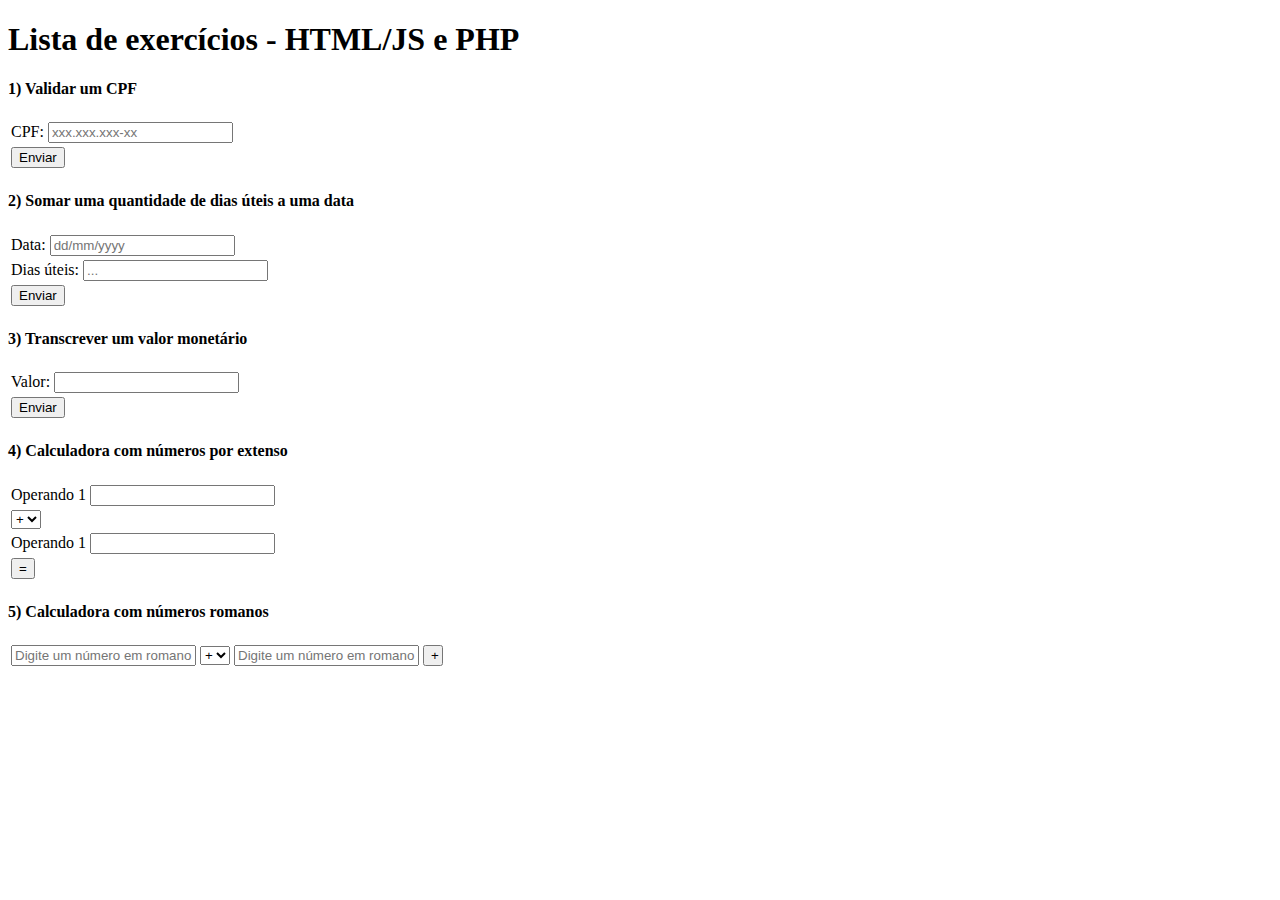
==== 7-lista/index.html @ c7f95fd6 "Validação do front-end no 3" ====
<!DOCTYPE html>
<html lang="en">
<head>
    <meta charset="UTF-8">
    <meta http-equiv="X-UA-Compatible" content="IE=edge">
    <meta name="viewport" content="width=device-width, initial-scale=1.0">
    <link rel="stylesheet" href="style.css">
    <title>Lista 7</title>
</head>
<body>
    <h1><b>Lista de exercícios - HTML/JS e PHP</b></h1>
    
    <h4>1) Validar um CPF</h4> 
        <form id="form1" name="formCpf" action="cpf.php" method="POST">
            <table>
                <tr>
                    <td>
                        CPF: <input id="cpf" name="cpf" type="int" pattern="^[0-9]{11}$" placeholder="xxx.xxx.xxx-xx" required onclick="unSetError('cpf')" maxlength="11">
                    </td>
                </tr>
                <tr>
                    <td>
                        <input type="button" id="buttonCpf" onclick="valid(1)" value="Enviar">
                    </td>
                </tr>
            </table>
        </form>

    <h4>2) Somar uma quantidade de dias úteis a uma data</h4>
        <form id="form2" name="formDate" action="data.php" method="POST">
            <table>
                <tr>
                    <td>
                        Data: <input id="data" name="data" type="int" pattern="^[0-9]{2}/[0-9]{2}/[0-9]{4}$" placeholder="dd/mm/yyyy" required onclick="unSetError('data')" maxlength="10">
                    </td>
                </tr>
                <tr>
                    <td>
                        Dias úteis: <input id="dataUtil" name="dataUtil" type="int" pattern="^[0-9]{1,100}$" placeholder="..." required onclick="unSetError('dataUtil')">
                    </td>
                </tr>
                <tr>
                    <td>
                        <input type="button" id="buttonData" onclick="valid(2)" value="Enviar">
                    </td>
                </tr>
            </table>
        </form>

    <h4>3) Transcrever um valor monetário</h4>
        <form id="form3" name="formValor" action="valor.php" method="POST">
            <table>
                <tr>
                    <td>
                        Valor: <input id="valor" name="valor" type="int" pattern="^[0-9]{1,9},[0-9]{2}$" onclick="unSetError('valor')">
                    </td>
                </tr>
                <tr>
                    <td>
                        <input id="buttonValor" type="button" value="Enviar" onclick="valid(3)">
                    </td>
                </tr>
            </table>
        </form>

    <h4>4) Calculadora com números por extenso</h4>
        <form id="form4" name="formCalExt" action="calExt.php" method="POST">
            <table>
                <tr>
                    <td>
                        Operando 1 <input type="text" name="op1" id="op1">
                    </td>
                </tr>
                <tr>
                    <td>
                        <select name="selectOp" id="selectOp">
                            <option value="mais">+</option>
                            <option value="menos">-</option>
                            <option value="mult">x</option>
                            <option value="divd">/</option>
                        </select>
                    </td>
                </tr>
                <tr>
                    <td>
                        Operando 1 <input type="text" name="op2" id="op2">
                    </td>
                </tr>
                <tr>
                    <td>
                        <input id="buttonFormCalExt" type="button" value="=" onclick="">
                    </td>
                </tr>
            </table>
        </form>

    <h4>5) Calculadora com números romanos</h4>
    <table id="tableAddRomanos">
        <tr>
            <td>
                <input id="romanoOp1" name="romanoOp1" type="int" placeholder="Digite um número em romano..." required>                
            </td>
            <td>
                <select name="selectRom" id="selectRom">
                    <option value="mais">+</option>
                    <option value="menos">-</option>
                    <option value="mult">x</option>
                    <option value="divd">/</option>
                </select>
            </td>
            <td>
                <input id="romanoOp2" name="romanoOp2" type="int" placeholder="Digite um número em romano..." required>
            </td>
            <td>
                <input type="button" id="adiciona" value="+" style="width: 20px;" onclick="insere()">
            </td>
        </tr>
    </table>

    <script src="script.js" type="application/javascript"></script>
</body>
</html>
---- 7-lista/style.css ----
/* body {
    background-color: #131516;
    color: #fff;
}

input {
    background-color: #131516;
    color: #fff;
}

select {
    background-color: #131516;
    color: #fff;
} */

.erro {
    border-color: red;
}
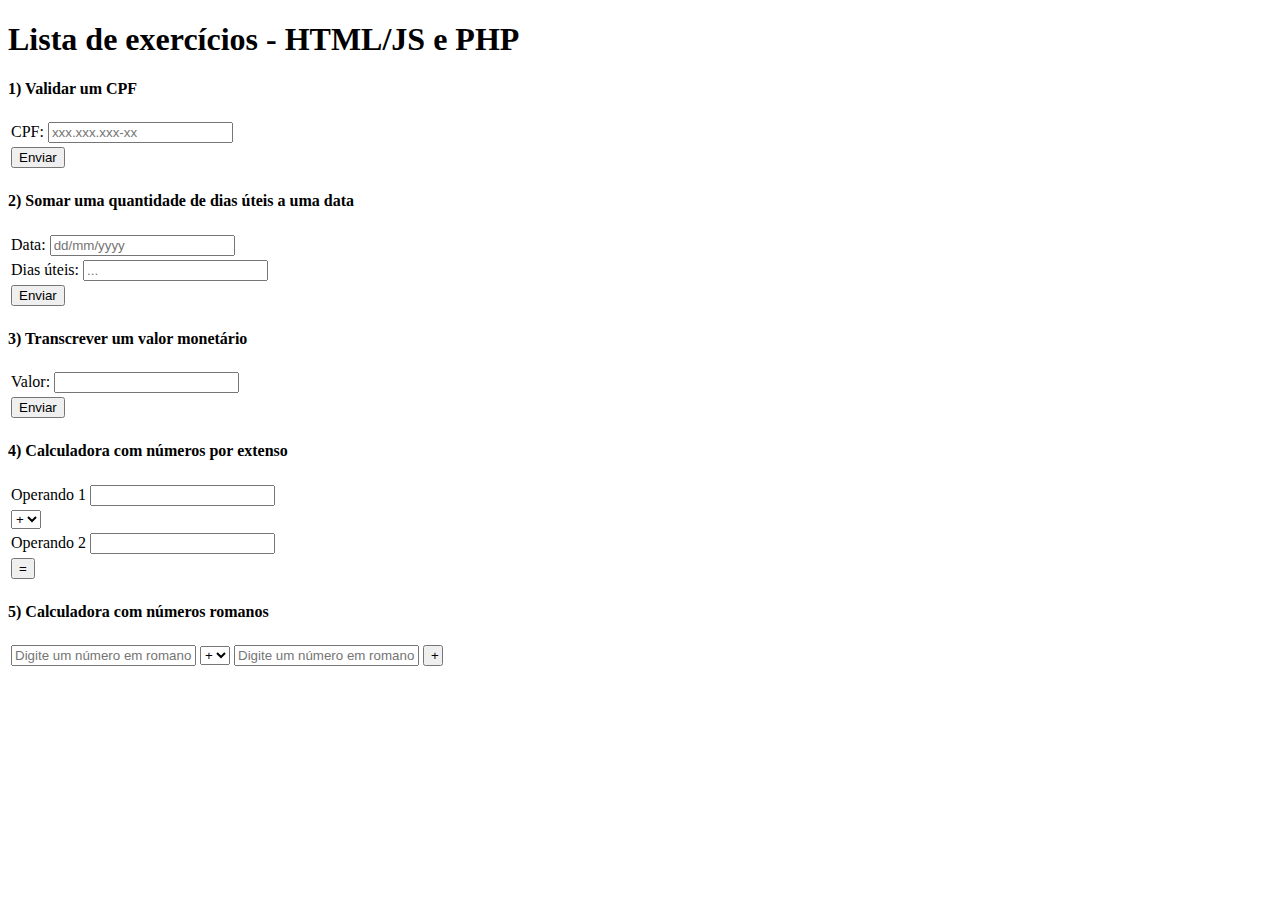
==== commit 2324f162: "Vamo dale pra n tomale" ====
--- a/7-lista/index.html
+++ b/7-lista/index.html
@@ -68,13 +68,13 @@
             <table>
                 <tr>
                     <td>
-                        Operando 1 <input type="text" name="op1" id="op1">
+                        Operando 1 <input type="text" name="op1" id="op1" pattern="^([a-zêãõ,])+([ a-zêãõ,]?)+[^ ]$" onclick="unSetError('op1')">
                     </td>
                 </tr>
                 <tr>
                     <td>
                         <select name="selectOp" id="selectOp">
-                            <option value="mais">+</option>
+                            <option value="mais" selected>+</option>
                             <option value="menos">-</option>
                             <option value="mult">x</option>
                             <option value="divd">/</option>
@@ -83,12 +83,12 @@
                 </tr>
                 <tr>
                     <td>
-                        Operando 1 <input type="text" name="op2" id="op2">
+                        Operando 2 <input type="text" name="op2" id="op2" pattern="^([a-zêãõ,])+([ a-zêãõ,]?)+[^ ]$" onclick="unSetError('op2')">
                     </td>
                 </tr>
                 <tr>
                     <td>
-                        <input id="buttonFormCalExt" type="button" value="=" onclick="">
+                        <input id="buttonFormCalExt" type="button" value="=" onclick="valid(4)">
                     </td>
                 </tr>
             </table>
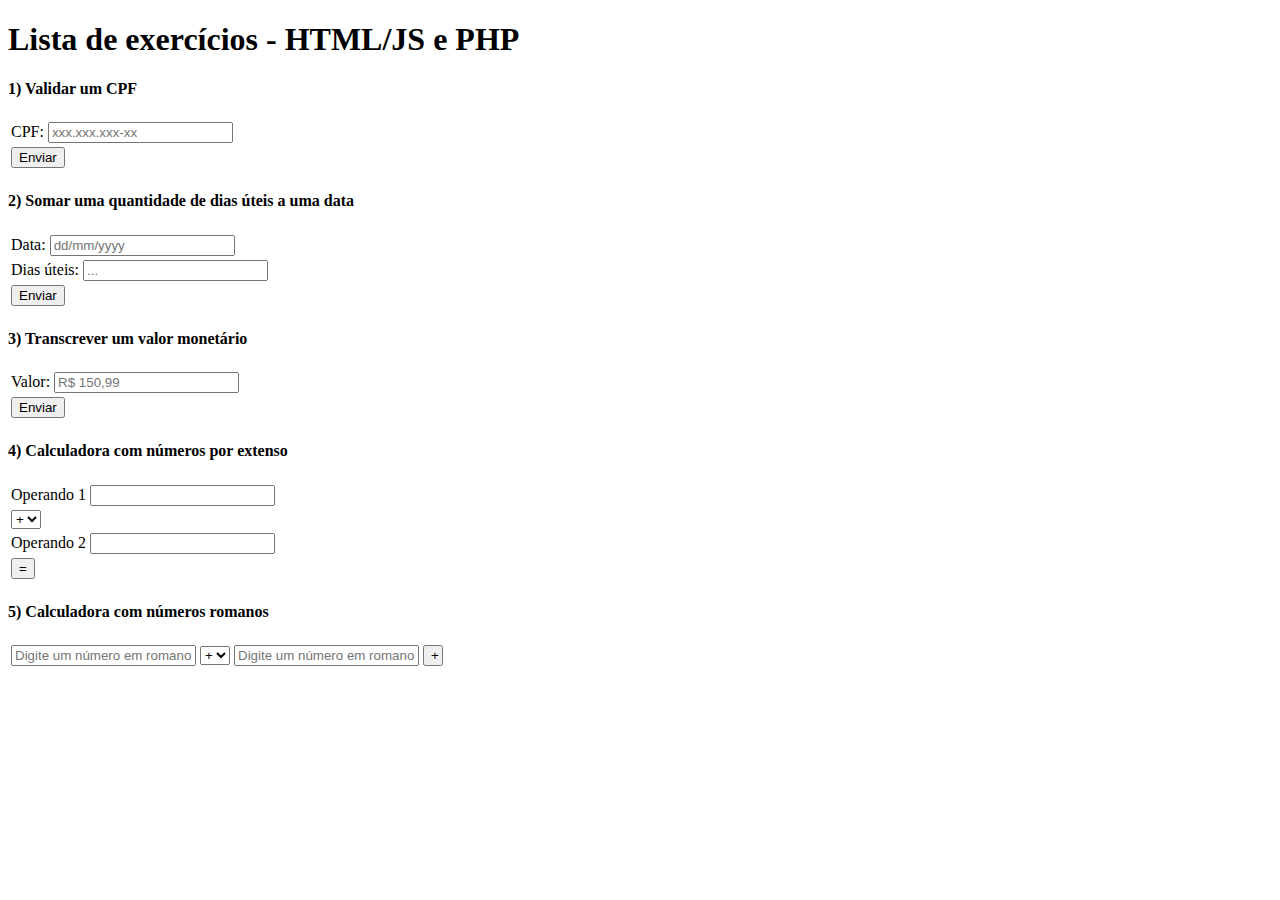
==== commit 595f20ee: "Fix" ====
--- a/7-lista/index.html
+++ b/7-lista/index.html
@@ -52,7 +52,7 @@
             <table>
                 <tr>
                     <td>
-                        Valor: <input id="valor" name="valor" type="int" pattern="^[0-9]{1,9},[0-9]{2}$" onclick="unSetError('valor')">
+                        Valor: <input id="valor" name="valor" type="int" pattern="^[0-9]{1,9},[0-9]{2}$" placeholder="R$ 150,99" onclick="unSetError('valor')">
                     </td>
                 </tr>
                 <tr>
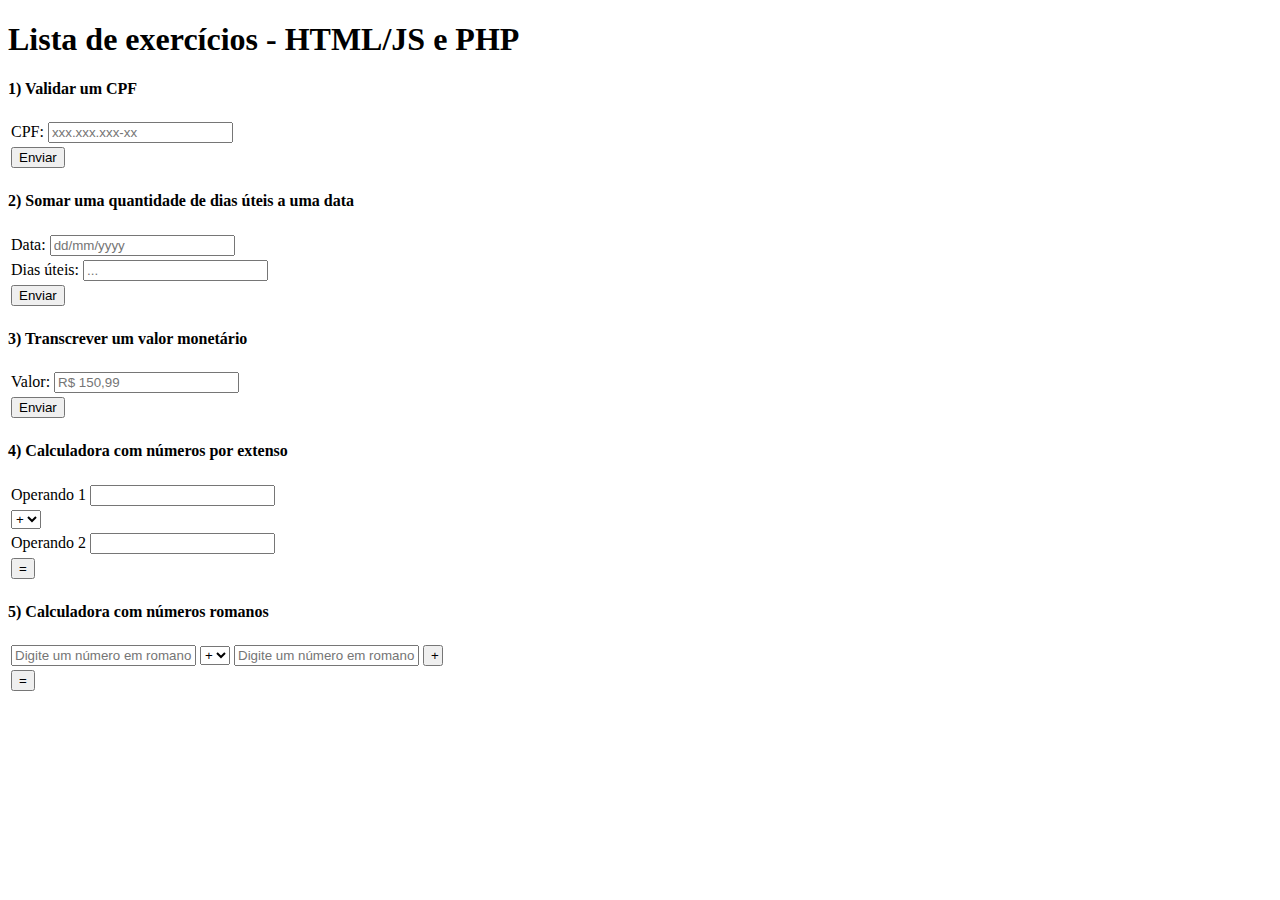
==== commit 651d96c6: "ah" ====
--- a/7-lista/index.html
+++ b/7-lista/index.html
@@ -95,28 +95,34 @@
         </form>
 
     <h4>5) Calculadora com números romanos</h4>
-    <table id="tableAddRomanos">
-        <tr>
-            <td>
-                <input id="romanoOp1" name="romanoOp1" type="int" placeholder="Digite um número em romano..." required>                
-            </td>
-            <td>
-                <select name="selectRom" id="selectRom">
-                    <option value="mais">+</option>
-                    <option value="menos">-</option>
-                    <option value="mult">x</option>
-                    <option value="divd">/</option>
-                </select>
-            </td>
-            <td>
-                <input id="romanoOp2" name="romanoOp2" type="int" placeholder="Digite um número em romano..." required>
-            </td>
-            <td>
-                <input type="button" id="adiciona" value="+" style="width: 20px;" onclick="insere()">
-            </td>
-        </tr>
-    </table>
-
+    <form id="form5" name="formRomanos" action="romanos.php" method="POST">
+        <table id="tableAddRomanos">
+            <tr id="rowRoman">
+                <td>
+                    <input id="romanoOp1" name="romanoOp1" type="int" placeholder="Digite um número em romano..." pattern="^M{0,3}(CM|CD|D?C{0,3})(XC|XL|L?X{0,3})(IX|IV|V?I{0,3})$" required onclick="unSetError('romanoOp1')">                
+                </td>
+                <td>
+                    <select name="selectRom1" id="selectRom1">
+                        <option value="mais">+</option>
+                        <option value="menos">-</option>
+                        <option value="mult">x</option>
+                        <option value="divd">/</option>
+                    </select>
+                </td>
+                <td>
+                    <input id="romanoOp2" name="romanoOp2" type="int" placeholder="Digite um número em romano..." pattern="^M{0,3}(CM|CD|D?C{0,3})(XC|XL|L?X{0,3})(IX|IV|V?I{0,3})$" required onclick="unSetError('romanoOp2')">
+                </td>
+                <td>
+                    <input type="button" id="adiciona" value="+" style="width: 20px;" onclick="insere()">
+                </td>
+            </tr>
+            <tr>
+                <td>
+                    <input type="button" value="=" onclick="valid(5)">
+                </td>
+            </tr>
+        </table>
+    </form>
     <script src="script.js" type="application/javascript"></script>
 </body>
 </html>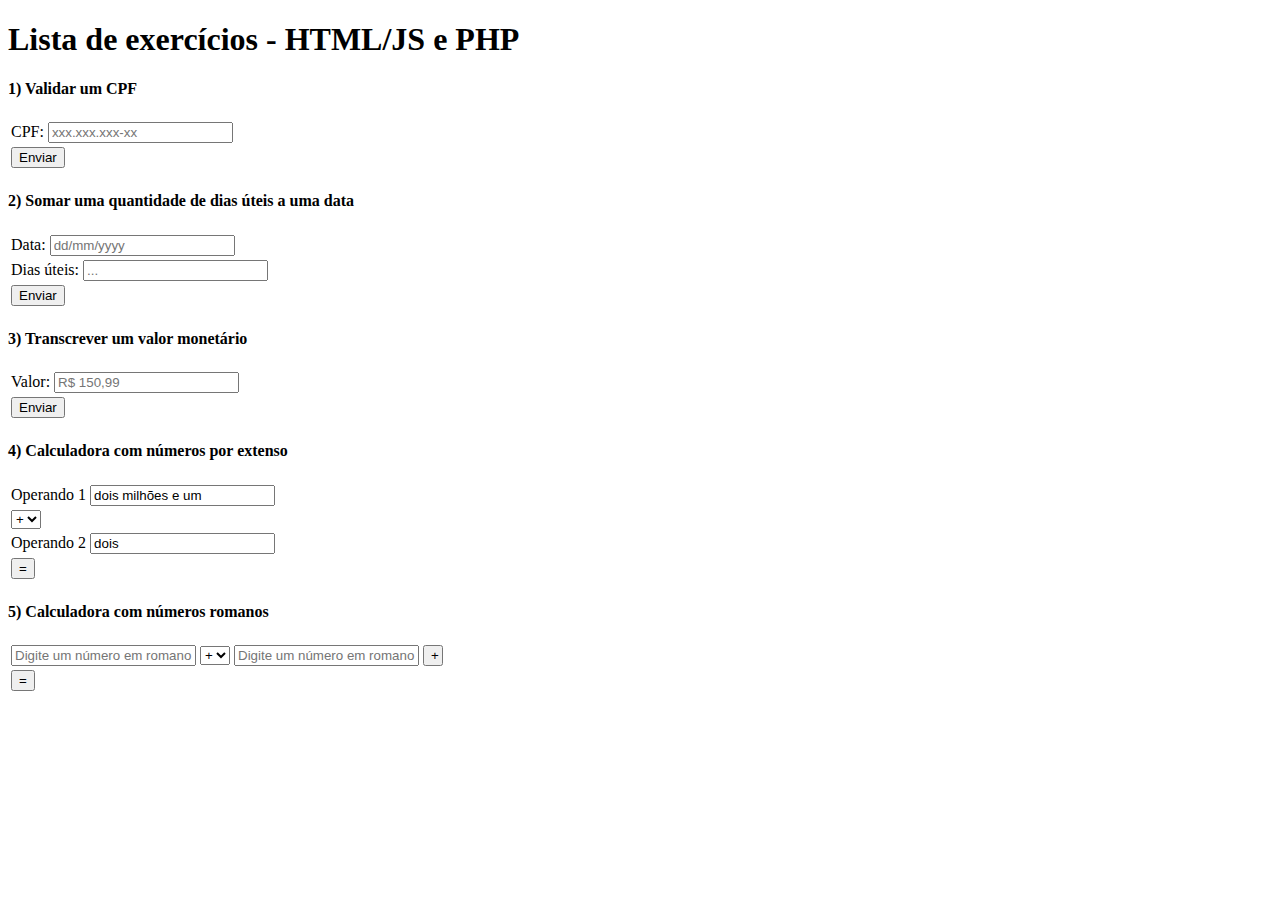
==== commit 112e4e99: "ba" ====
--- a/7-lista/index.html
+++ b/7-lista/index.html
@@ -68,7 +68,9 @@
             <table>
                 <tr>
                     <td>
-                        Operando 1 <input type="text" name="op1" id="op1" pattern="^([a-zêãõ,])+([ a-zêãõ,]?)+[^ ]$" onclick="unSetError('op1')">
+                        <!-- FIXME: -->
+                        <!-- Operando 1 <input type="text" name="op1" id="op1" pattern="^([a-zêãõ,])+([ a-zêãõ,]?)+[^ ]$" onclick="unSetError('op1')"> -->
+                        Operando 1 <input type="text" value="dois milhões e um" name="op1" id="op1" pattern="^([a-zêãõ,])+([ a-zêãõ,]?)+[^ ]$" onclick="unSetError('op1')">
                     </td>
                 </tr>
                 <tr>
@@ -83,7 +85,9 @@
                 </tr>
                 <tr>
                     <td>
-                        Operando 2 <input type="text" name="op2" id="op2" pattern="^([a-zêãõ,])+([ a-zêãõ,]?)+[^ ]$" onclick="unSetError('op2')">
+                        <!-- FIXME: -->
+                        <!-- Operando 2 <input type="text" name="op2" id="op2" pattern="^([a-zêãõ,])+([ a-zêãõ,]?)+[^ ]$" onclick="unSetError('op2')"> -->
+                        Operando 2 <input type="text" value="dois" name="op2" id="op2" pattern="^([a-zêãõ,])+([ a-zêãõ,]?)+[^ ]$" onclick="unSetError('op2')">
                     </td>
                 </tr>
                 <tr>
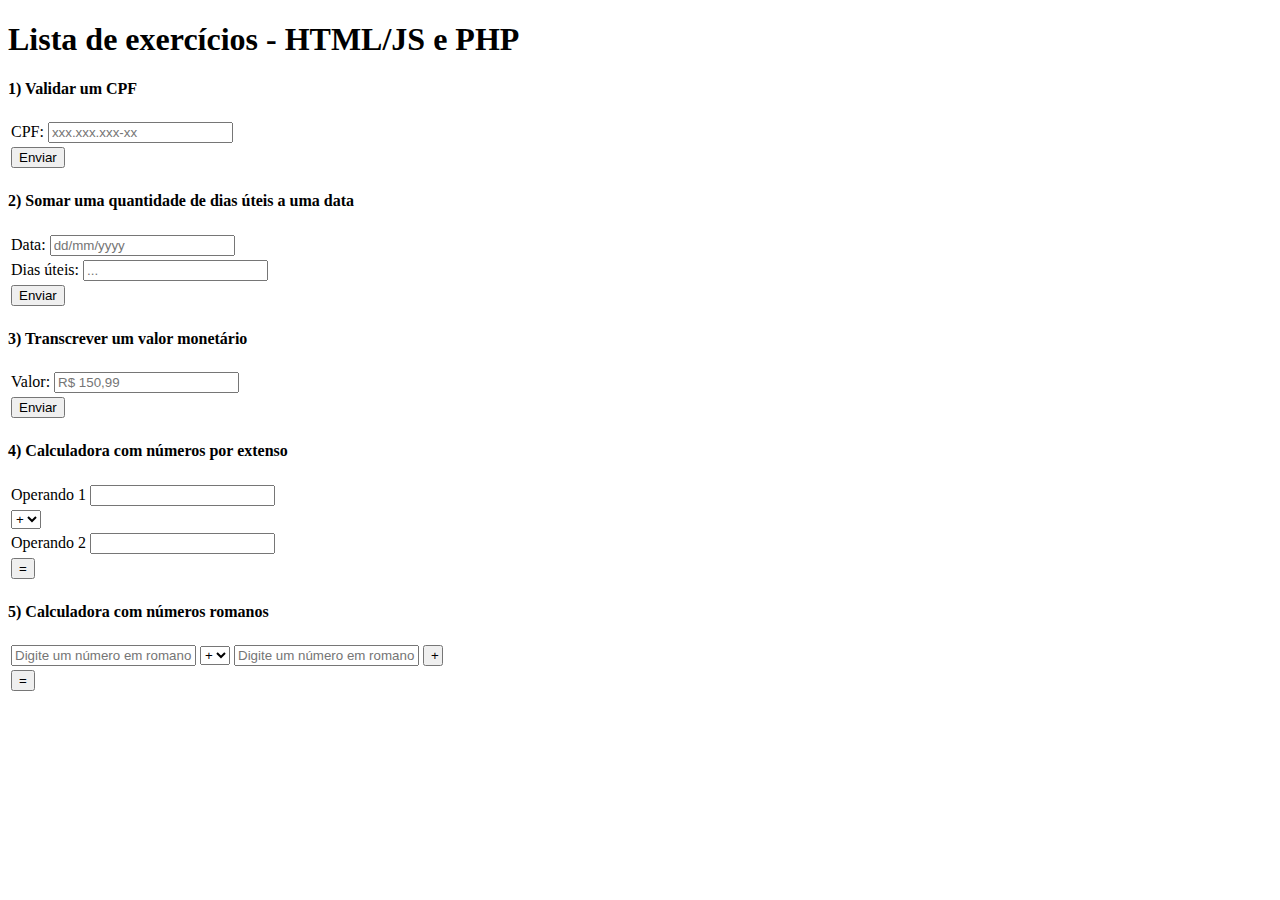
==== commit fc0876dd: "ba" ====
--- a/7-lista/index.html
+++ b/7-lista/index.html
@@ -68,9 +68,7 @@
             <table>
                 <tr>
                     <td>
-                        <!-- FIXME: -->
-                        <!-- Operando 1 <input type="text" name="op1" id="op1" pattern="^([a-zêãõ,])+([ a-zêãõ,]?)+[^ ]$" onclick="unSetError('op1')"> -->
-                        Operando 1 <input type="text" value="dois milhões e um" name="op1" id="op1" pattern="^([a-zêãõ,])+([ a-zêãõ,]?)+[^ ]$" onclick="unSetError('op1')">
+                        Operando 1 <input type="text" name="op1" id="op1" pattern="^([a-zêãõ,])+([ a-zêãõ,]?)+[^ ]$" onclick="unSetError('op1')">
                     </td>
                 </tr>
                 <tr>
@@ -85,9 +83,7 @@
                 </tr>
                 <tr>
                     <td>
-                        <!-- FIXME: -->
-                        <!-- Operando 2 <input type="text" name="op2" id="op2" pattern="^([a-zêãõ,])+([ a-zêãõ,]?)+[^ ]$" onclick="unSetError('op2')"> -->
-                        Operando 2 <input type="text" value="dois" name="op2" id="op2" pattern="^([a-zêãõ,])+([ a-zêãõ,]?)+[^ ]$" onclick="unSetError('op2')">
+                        Operando 2 <input type="text" name="op2" id="op2" pattern="^([a-zêãõ,])+([ a-zêãõ,]?)+[^ ]$" onclick="unSetError('op2')">
                     </td>
                 </tr>
                 <tr>
